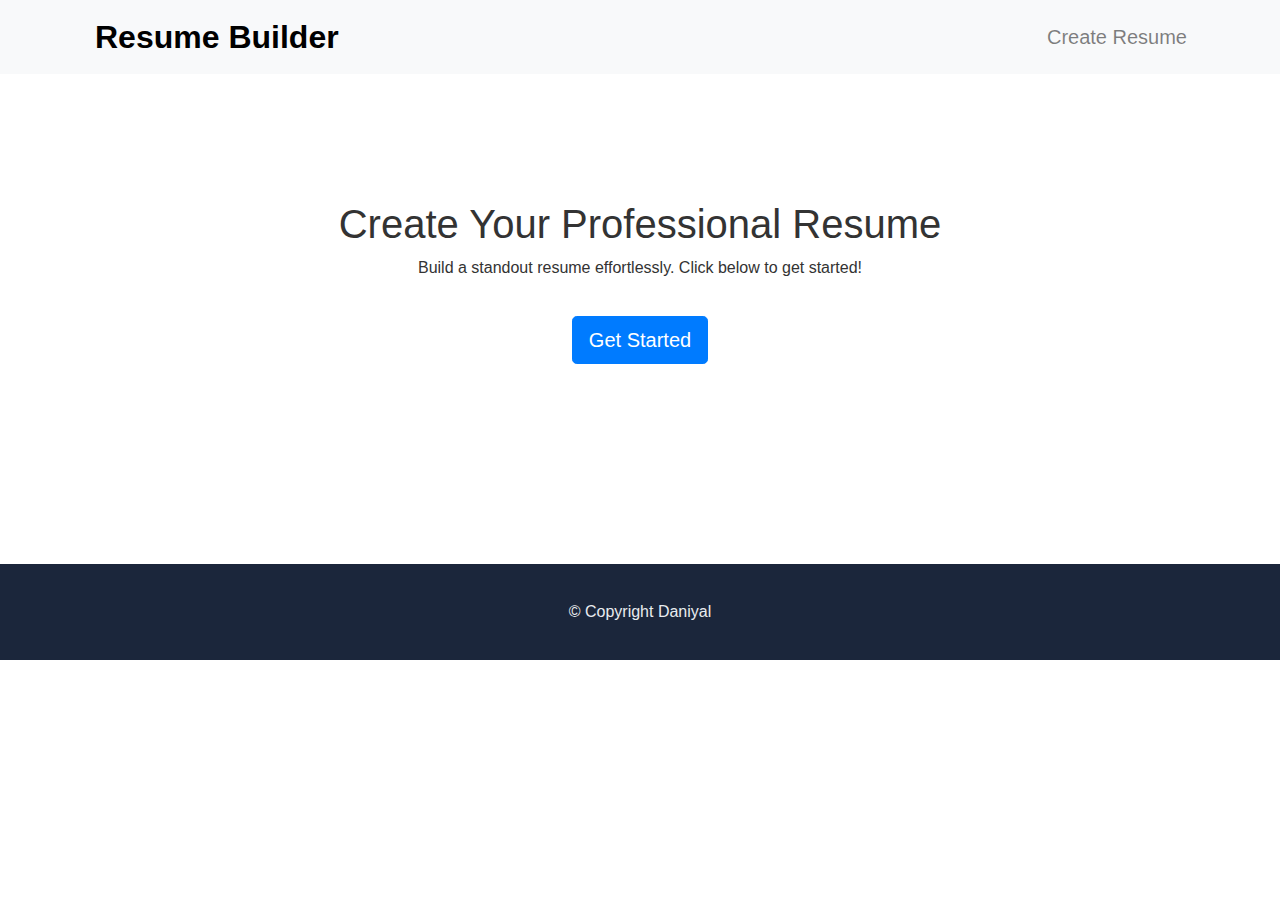
==== index.html @ a9a985f6 "Initial commit" ====
<!DOCTYPE html>
<html lang="en">

<head>
	<meta charset="UTF-8">
	<meta http-equiv="X-UA-Compatible" content="IE=edge">
	<meta name="viewport" content="width=device-width, initial-scale=1.0">
	<link rel="stylesheet" href="https://maxcdn.bootstrapcdn.com/bootstrap/4.0.0/css/bootstrap.min.css"
		integrity="sha384-Gn5384xqQ1aoWXA+058RXPxPg6fy4IWvTNh0E263XmFcJlSAwiGgFAW/dAiS6JXm" crossorigin="anonymous">
	<script src="https://code.jquery.com/jquery-3.2.1.slim.min.js"
		integrity="sha384-KJ3o2DKtIkvYIK3UENzmM7KCkRr/rE9/Qpg6aAZGJwFDMVNA/GpGFF93hXpG5KkN"
		crossorigin="anonymous"></script>
	<script src="https://cdnjs.cloudflare.com/ajax/libs/popper.js/1.12.9/umd/popper.min.js"
		integrity="sha384-ApNbgh9B+Y1QKtv3Rn7W3mgPxhU9K/ScQsAP7hUibX39j7fakFPskvXusvfa0b4Q"
		crossorigin="anonymous"></script>
	<link rel="stylesheet" href="https://pro.fontawesome.com/releases/v5.10.0/css/all.css"
		integrity="sha384-AYmEC3Yw5cVb3ZcuHtOA93w35dYTsvhLPVnYs9eStHfGJvOvKxVfELGroGkvsg+p" crossorigin="anonymous" />
	<script src="https://maxcdn.bootstrapcdn.com/bootstrap/4.0.0/js/bootstrap.min.js"
		integrity="sha384-JZR6Spejh4U02d8jOt6vLEHfe/JQGiRRSQQxSfFWpi1MquVdAyjUar5+76PVCmYl"
		crossorigin="anonymous"></script>
	<link rel="stylesheet" href="https://cdn.jsdelivr.net/npm/bootstrap-icons@1.5.0/font/bootstrap-icons.css">
	<link rel="stylesheet" href="index.css">
	<link rel="icon" href="images/RB_Logo.png" type="image/x-icon">
	<link rel="preconnect" href="https://fonts.googleapis.com">
	<link rel="preconnect" href="https://fonts.gstatic.com" crossorigin>
	<link href="https://fonts.googleapis.com/css2?family=Open+Sans&display=swap" rel="stylesheet">
    
	<title>Resume_Builder</title>
</head>

<body>
	<nav class="navbar navbar-expand-lg navbar-light bg-light fixed-top" style="color:#000000;">
		<div class="container" style="font-size:20px;">
			<a class="navbar-brand" href="" style="font-size:32px; display: flex; align-items: center;">
				<span style="margin-left: 10px; font-weight: bold; color: #000000;">Resume Builder</span>
			</a>
			
			<button class="navbar-toggler" type="button" data-toggle="collapse" data-target="#navbarNav"
				aria-controls="navbarNav" aria-expanded="false" aria-label="Toggle navigation">
				<span class="navbar-toggler-icon"></span>
			</button>
			<div class="collapse navbar-collapse justify-content-end" id="navbarNav">
				<ul class="navbar-nav">
					<li class="nav-item">
						<a class="nav-link" href="Form.html">Create Resume</a>
					</li>
				
				</ul>
			</div>
		</div>
	</nav>

	<!-- Resume Templates Section -->
	<div class="container-fluid text-center" id="templates" style="padding: 200px;">
		<h1>Create Your Professional Resume</h1>
		<p>Build a standout resume effortlessly. Click below to get started!</p>
		<a href="Form.html" class="btn btn-primary btn-lg" style="margin-top: 20px;">Get Started</a>
	</div>
	
	<footer class="page-footer font-small black">
		<div class="footer-copyright text-center py-3">© Copyright Daniyal
		</div>
	</footer>
</body>
<script>
	$(function () {
		$("[rel='tooltip']").tooltip();
	});
</script>

</html>
---- index.css ----
/* General font and body styles */
html,
body {
  height: 100%;
  font-size: 1rem;
  font-family: "Montserrat", sans-serif;
  font-style: normal;
  color: #333333; /* Neutral professional text color */
}

/* Buttons */
button1 {
  width: 300px;
  height: 100px;
}

nav li a:hover {
  background-color: #f4f4f4; /* Subtle hover effect */
  border-radius: 30px;
}

.gradient {
  background-image: linear-gradient(135deg, #0056d6 0%, #00b4d8 100%);
  background-position: center;
  background-repeat: no-repeat;
  background-size: cover;
  height: 100%;
  width: 100%;
  clip-path: polygon(0 0, 100% 0, 100% 100%, 70% 95%, 0 100%);
}

.page-header {
  margin-top: 3.5rem;
  font-size: 40px;
  color: #222831; /* Slightly darker for better contrast */
}

.page-header p {
  margin-left: 50rem;
  padding: 10rem 5rem 0rem 0rem;
}

.page-header button {
  margin-left: 50rem;
  background-color: #0077b6;
  color: #ffffff;
  border: none;
  padding: 10px 20px;
  border-radius: 8px;
}

li {
  padding-left: 2.5rem;
}

.dev a {
  text-decoration: none;
  color: #212529; /* Neutral and readable link color */
}

.page.dev {
  background: #eaf2f8; /* Subtle blue-gray background */
  clip-path: polygon(0 0, 100% 0, 100% 100%, 80% 95%, 0 100%);
}

.dev .card {
  width: 350px;
  height: 500px;
  box-shadow: 2px 2px 14px 3px #d0d0d0; /* Softer shadow */
  background-color: #ffffff; /* Clean white card */
}

.templates {
  margin-bottom: 10rem;
  background-size: cover;
  height: auto;
  width: auto;
  padding-bottom: 7rem;
  background: #f1f1f1;
  clip-path: polygon(0 0, 100% 0, 100% 90%, 0 100%);
}

.templates h1 {
  padding-top: 3.5rem;
  text-align: center;
  color: #1b1f3b; /* Darker professional color */
}

.templates p {
  padding: 1.5rem;
  text-align: center;
  font-size: 18px;
  color: #595959;
}

.templates img {
  padding: rem;
  border: 0px;
}

.features h1 {
  margin: 0rem 0rem 2rem 0rem;
  text-align: center;
  color: #111827; /* Slightly darker tone */
}

.page {
  margin-top: 2.5rem;
  background: #f6f8fa; /* Subtle off-white */
  clip-path: polygon(0 0, 100% 0, 100% 70%, 0 100%);
}

.page-title {
  margin: 4rem 0rem 2.5rem 7rem;
  color: #00509e; /* Vibrant header text */
}

.page-title-para {
  margin: 0.5rem 0rem 2.5rem 7rem;
  color: #333333;
}

form {
  margin-left: 10rem;
  padding-left: 10rem;
}

.Form h1 {
  margin: 5rem;
  text-align: center;
  color: #222831;
}

.Form div {
  margin-bottom: 2.5rem;
}

.Form button {
  margin-top: 2rem;
  background-color: #0096c7;
  color: #ffffff;
  padding: 10px 20px;
  border-radius: 8px;
  border: none;
}

footer {
  background-color: #1b263b;
  color: #e9ecef;
  padding: 20px;
  text-align: center;
}
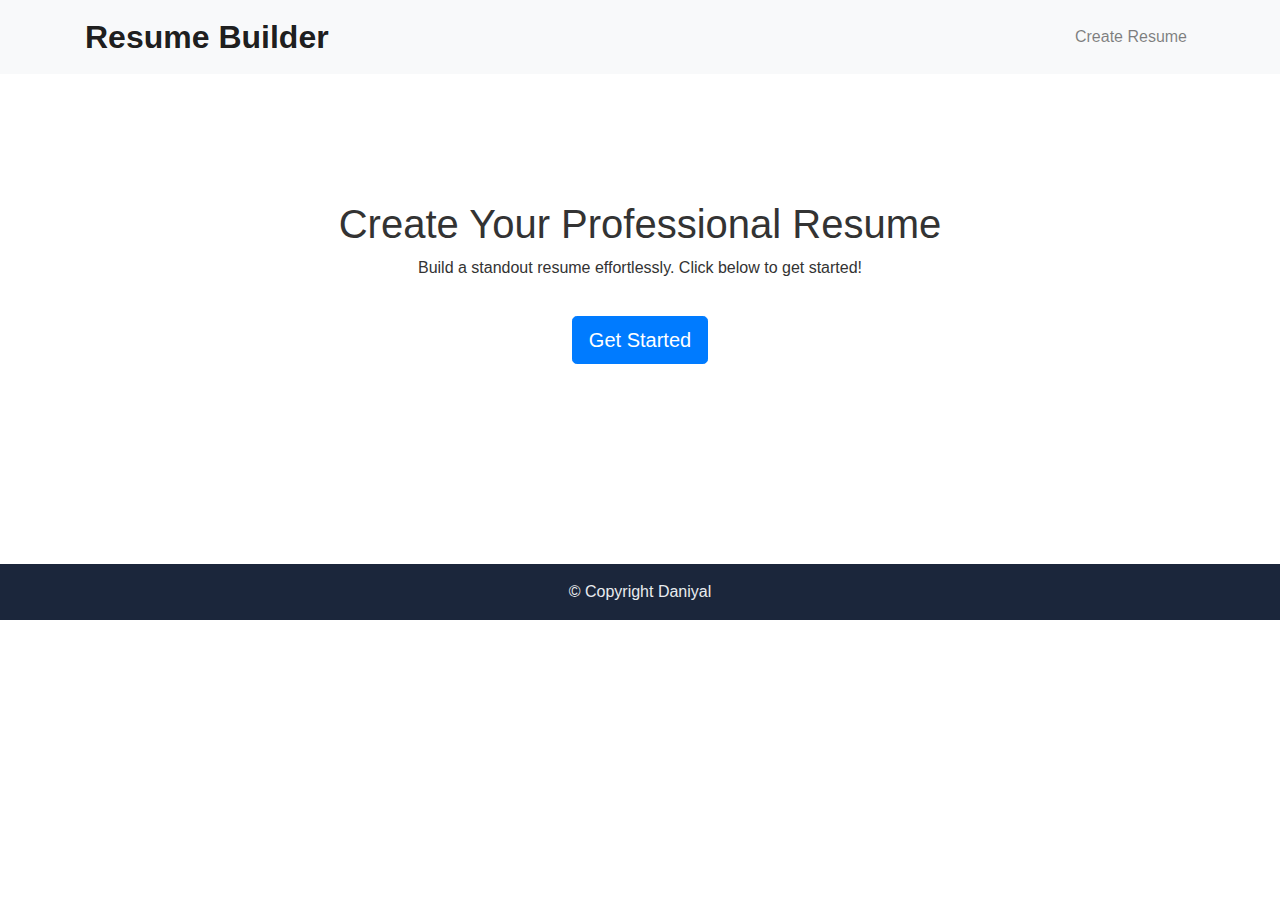
==== commit a2e779ed: "updated" ====
--- a/index.html
+++ b/index.html
@@ -1,65 +1,43 @@
 <!DOCTYPE html>
 <html lang="en">
-
 <head>
 	<meta charset="UTF-8">
 	<meta http-equiv="X-UA-Compatible" content="IE=edge">
 	<meta name="viewport" content="width=device-width, initial-scale=1.0">
-	<link rel="stylesheet" href="https://maxcdn.bootstrapcdn.com/bootstrap/4.0.0/css/bootstrap.min.css"
-		integrity="sha384-Gn5384xqQ1aoWXA+058RXPxPg6fy4IWvTNh0E263XmFcJlSAwiGgFAW/dAiS6JXm" crossorigin="anonymous">
-	<script src="https://code.jquery.com/jquery-3.2.1.slim.min.js"
-		integrity="sha384-KJ3o2DKtIkvYIK3UENzmM7KCkRr/rE9/Qpg6aAZGJwFDMVNA/GpGFF93hXpG5KkN"
-		crossorigin="anonymous"></script>
-	<script src="https://cdnjs.cloudflare.com/ajax/libs/popper.js/1.12.9/umd/popper.min.js"
-		integrity="sha384-ApNbgh9B+Y1QKtv3Rn7W3mgPxhU9K/ScQsAP7hUibX39j7fakFPskvXusvfa0b4Q"
-		crossorigin="anonymous"></script>
-	<link rel="stylesheet" href="https://pro.fontawesome.com/releases/v5.10.0/css/all.css"
-		integrity="sha384-AYmEC3Yw5cVb3ZcuHtOA93w35dYTsvhLPVnYs9eStHfGJvOvKxVfELGroGkvsg+p" crossorigin="anonymous" />
-	<script src="https://maxcdn.bootstrapcdn.com/bootstrap/4.0.0/js/bootstrap.min.js"
-		integrity="sha384-JZR6Spejh4U02d8jOt6vLEHfe/JQGiRRSQQxSfFWpi1MquVdAyjUar5+76PVCmYl"
-		crossorigin="anonymous"></script>
-	<link rel="stylesheet" href="https://cdn.jsdelivr.net/npm/bootstrap-icons@1.5.0/font/bootstrap-icons.css">
+	<link rel="stylesheet" href="https://maxcdn.bootstrapcdn.com/bootstrap/4.0.0/css/bootstrap.min.css" integrity="sha384-Gn5384xqQ1aoWXA+058RXPxPg6fy4IWvTNh0E263XmFcJlSAwiGgFAW/dAiS6JXm" crossorigin="anonymous">
+	<script src="https://code.jquery.com/jquery-3.2.1.slim.min.js" integrity="sha384-KJ3o2DKtIkvYIK3UENzmM7KCkRr/rE9/Qpg6aAZGJwFDMVNA/GpGFF93hXpG5KkN" crossorigin="anonymous"></script>
+	<script src="https://cdnjs.cloudflare.com/ajax/libs/popper.js/1.12.9/umd/popper.min.js" integrity="sha384-ApNbgh9B+Y1QKtv3Rn7W3mgPxhU9K/ScQsAP7hUibX39j7fakFPskvXusvfa0b4Q" crossorigin="anonymous"></script>
+	<script src="https://maxcdn.bootstrapcdn.com/bootstrap/4.0.0/js/bootstrap.min.js" integrity="sha384-JZR6Spejh4U02d8jOt6vLEHfe/JQGiRRSQQxSfFWpi1MquVdAyjUar5+76PVCmYl" crossorigin="anonymous"></script>
 	<link rel="stylesheet" href="index.css">
 	<link rel="icon" href="images/RB_Logo.png" type="image/x-icon">
-	<link rel="preconnect" href="https://fonts.googleapis.com">
-	<link rel="preconnect" href="https://fonts.gstatic.com" crossorigin>
-	<link href="https://fonts.googleapis.com/css2?family=Open+Sans&display=swap" rel="stylesheet">
-    
-	<title>Resume_Builder</title>
+	<title>Resume Builder</title>
 </head>
 
 <body>
-	<nav class="navbar navbar-expand-lg navbar-light bg-light fixed-top" style="color:#000000;">
-		<div class="container" style="font-size:20px;">
-			<a class="navbar-brand" href="" style="font-size:32px; display: flex; align-items: center;">
-				<span style="margin-left: 10px; font-weight: bold; color: #000000;">Resume Builder</span>
-			</a>
-			
-			<button class="navbar-toggler" type="button" data-toggle="collapse" data-target="#navbarNav"
-				aria-controls="navbarNav" aria-expanded="false" aria-label="Toggle navigation">
+	<nav class="navbar navbar-expand-lg navbar-light bg-light fixed-top">
+		<div class="container">
+			<a class="navbar-brand" href="#" style="font-size:32px; font-weight: bold;">Resume Builder</a>
+			<button class="navbar-toggler" type="button" data-toggle="collapse" data-target="#navbarNav" aria-controls="navbarNav" aria-expanded="false" aria-label="Toggle navigation">
 				<span class="navbar-toggler-icon"></span>
 			</button>
 			<div class="collapse navbar-collapse justify-content-end" id="navbarNav">
 				<ul class="navbar-nav">
 					<li class="nav-item">
-						<a class="nav-link" href="Form.html">Create Resume</a>
+						<a class="nav-link" href="form.html">Create Resume</a> <!-- Match the file name here exactly -->
 					</li>
-				
 				</ul>
 			</div>
 		</div>
 	</nav>
 
-	<!-- Resume Templates Section -->
 	<div class="container-fluid text-center" id="templates" style="padding: 200px;">
 		<h1>Create Your Professional Resume</h1>
 		<p>Build a standout resume effortlessly. Click below to get started!</p>
-		<a href="Form.html" class="btn btn-primary btn-lg" style="margin-top: 20px;">Get Started</a>
+		<a href="form.html" class="btn btn-primary btn-lg" style="margin-top: 20px;">Get Started</a> <!-- Match the file name here exactly -->
 	</div>
-	
-	<footer class="page-footer font-small black">
-		<div class="footer-copyright text-center py-3">© Copyright Daniyal
-		</div>
+
+	<footer class="page-footer font-small black text-center py-3">
+		© Copyright Daniyal
 	</footer>
 </body>
 <script>
@@ -67,5 +45,4 @@
 		$("[rel='tooltip']").tooltip();
 	});
 </script>
-
 </html>
